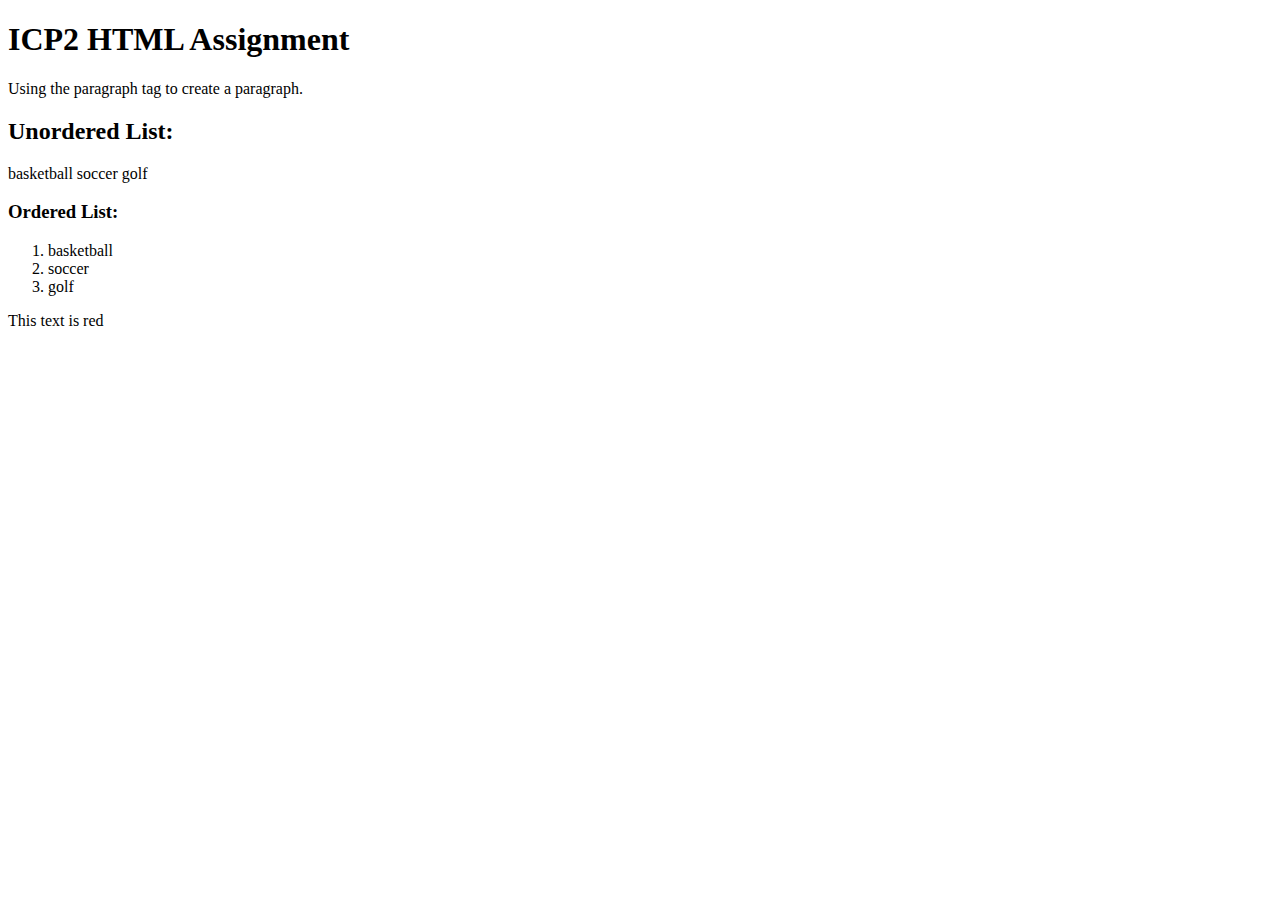
==== ICP2/Source/index.html @ 3157b3de "Commit" ====
<!DOCTYPE html>
<html lang="en">
<h1>ICP2 HTML Assignment</h1>
    <p>Using the paragraph tag to create a paragraph.</p>
<h2>Unordered List:</h2>
    basketball
    soccer
    golf
<h3>Ordered List:</h3>
    <ol>
        <li>basketball</li>
         <li>soccer</li>
        <li>golf</li>
    </ol>
<span style="color:red"></span> This text is red <span/>
</html>
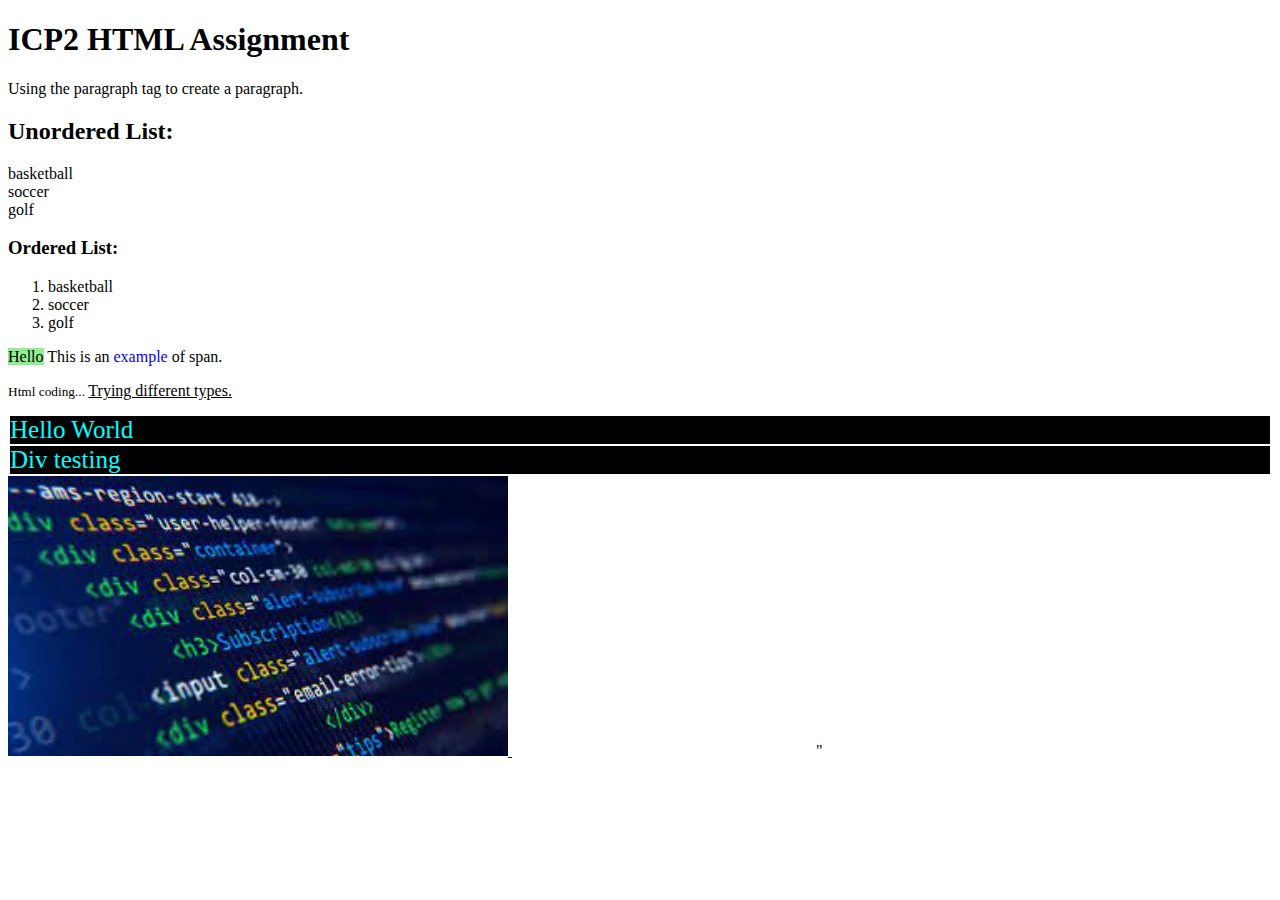
==== commit bdf1de57: "Commit" ====
--- a/ICP2/Source/index.html
+++ b/ICP2/Source/index.html
@@ -1,16 +1,53 @@
+
 <!DOCTYPE html>
 <html lang="en">
 <h1>ICP2 HTML Assignment</h1>
-    <p>Using the paragraph tag to create a paragraph.</p>
+<p>Using the paragraph tag to create a paragraph.</p>
 <h2>Unordered List:</h2>
-    basketball
-    soccer
-    golf
+<li>basketball</li>
+<li>soccer</li>
+<li>golf</li>
+
 <h3>Ordered List:</h3>
-    <ol>
-        <li>basketball</li>
-         <li>soccer</li>
-        <li>golf</li>
-    </ol>
-<span style="color:red"></span> This text is red <span/>
-</html>+
+<ol>
+    <li>basketball</li>
+    <li>soccer</li>
+    <li>golf</li>
+</ol>
+
+<p><span style="background-color:lightgreen">Hello</span> This is an
+    <span style="color:blue;">example</span> of span.
+</p>
+<p>
+    <small>Html coding... </small>
+    <u>Trying different types.</u>
+</p>
+
+<style>
+    div {
+        color: aqua;
+        background-color: black;
+        margin: 2px;
+        font-size: 25px;
+    }
+</style>
+
+<body>
+    <div> Hello World </div>
+    <div> Div testing </div>
+
+</body>
+
+<body>
+<a href="https://www.google.com/url?sa=i&url=https%3A%2F%2Fwww.theolognion.com%2Fchrome-deprecates-html%2F&psig=AOvVaw3Rh7e2G641qwxtlfbH19g0&ust=1630970789186000&source=images&cd=vfe&ved=0CAsQjRxqFwoTCKisguj96PICFQAAAAAdAAAAABAD">
+    <img src=".idea/download.png"  width="500" alt="clickable">
+</a>
+</body>
+<body>
+
+<video src="https://youtu.be/OOy764mDtiA" ></video>
+</body>
+<html/>
+
+"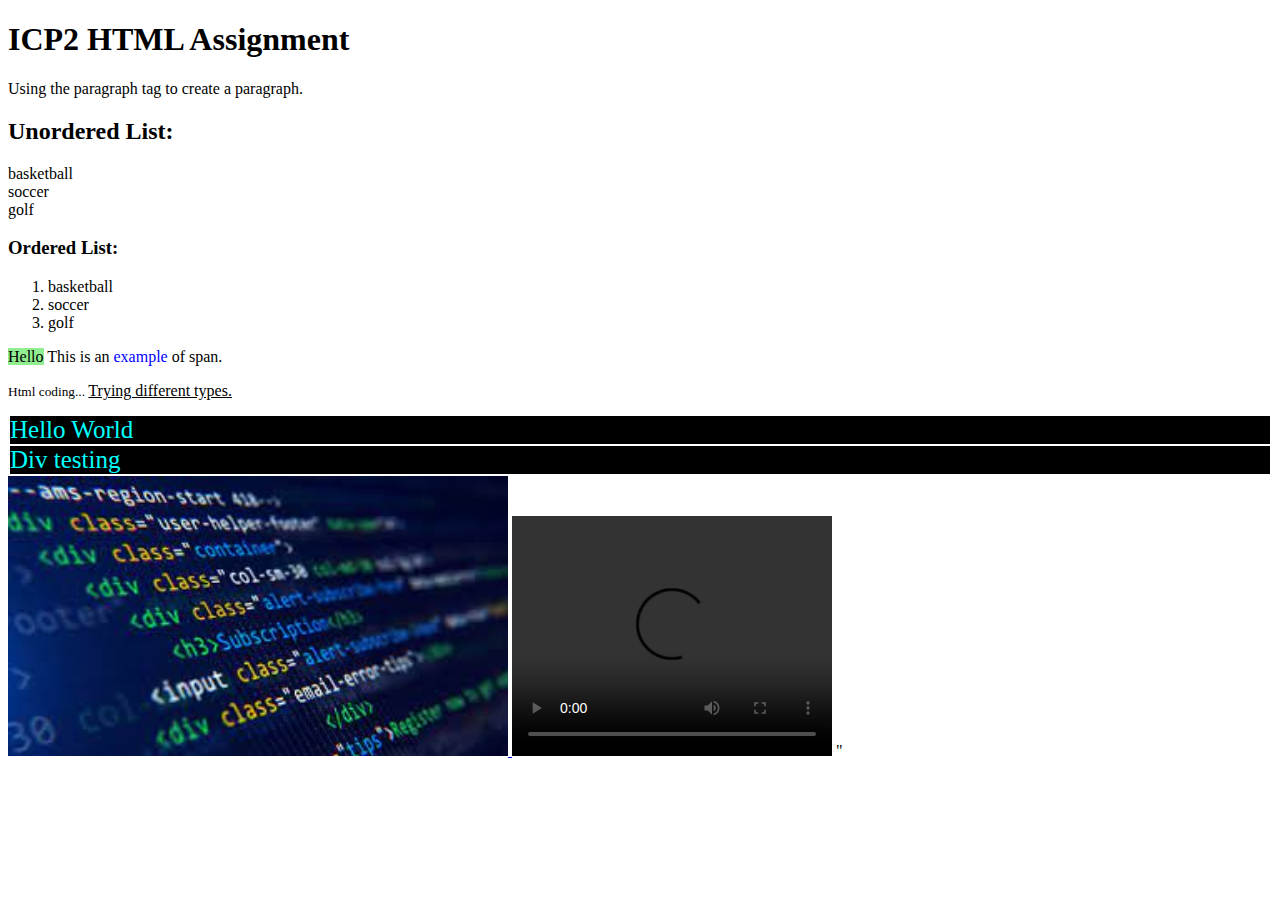
==== commit f3bed56a: "Commit" ====
--- a/ICP2/Source/index.html
+++ b/ICP2/Source/index.html
@@ -46,7 +46,10 @@
 </body>
 <body>
 
-<video src="https://youtu.be/OOy764mDtiA" ></video>
+
+<video width="320" height="240" controls>
+
+    <source src="" controls></video>
 </body>
 <html/>
 
